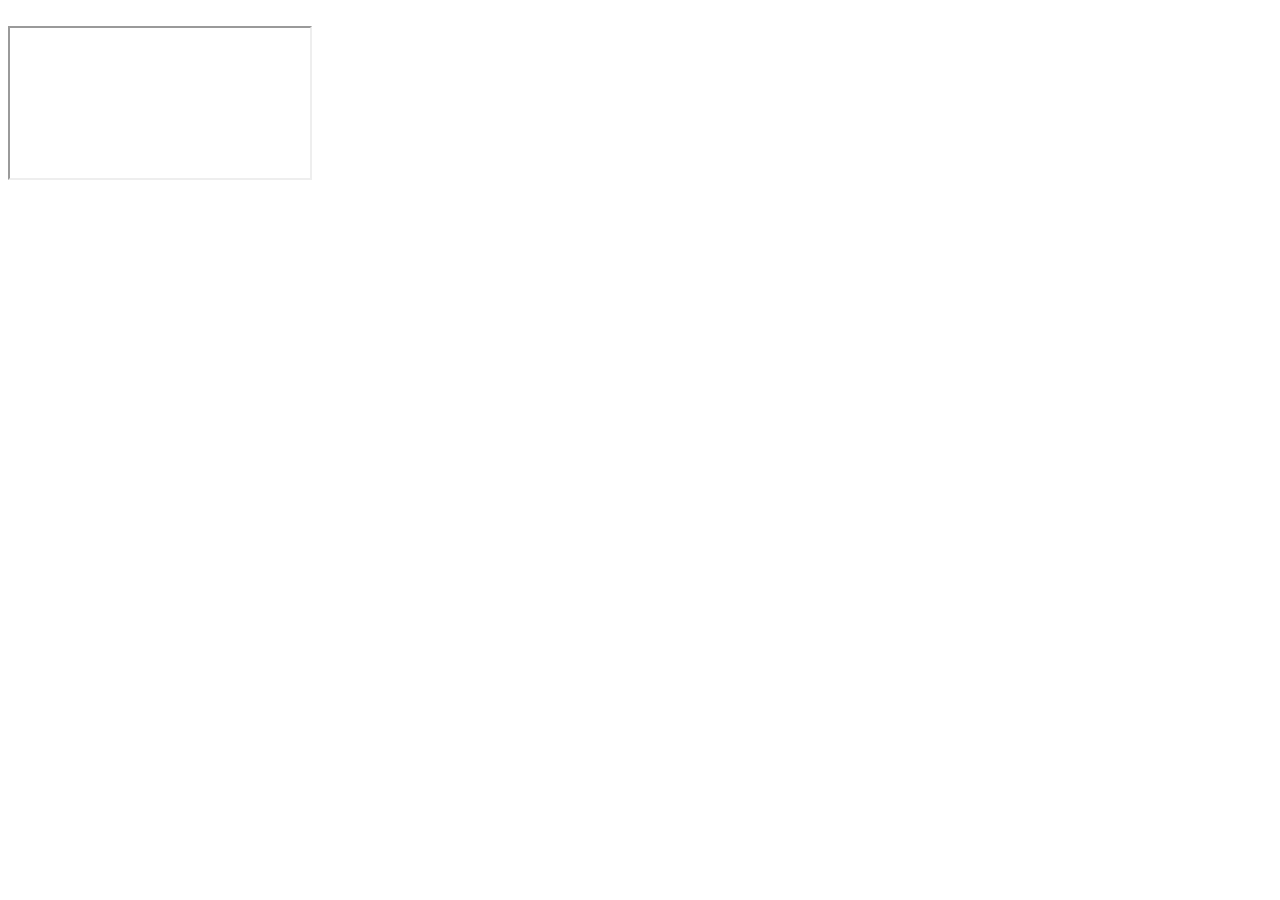
==== kontakty.html @ 893d641b "kontakt" ====
<!DOCTYPE html>
<html>
<head>
    


</head>
<body>

    
     <img src="https://static.posters.cz/image/750/plakaty/riverdale-bughead-and-varchie-i76126.jpg" alt="">

     <div class="ratio ratio-16x9">
        <iframe src="https://www.youtube.com/embed/zpOULjyy-n8?rel=0" title="YouTube video" allowfullscreen></iframe>
      </div>
     
    


</body>
</html>
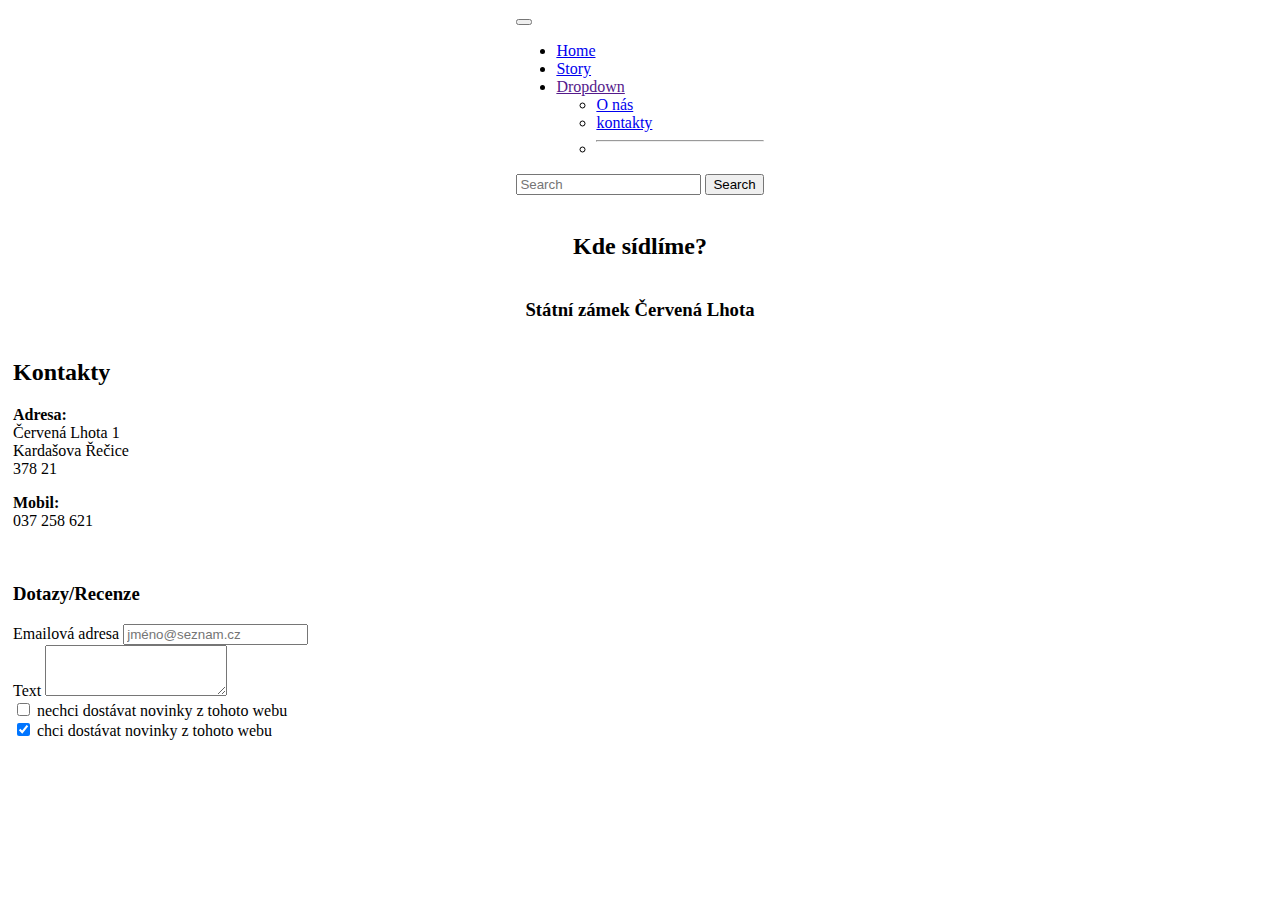
==== commit 7a039fd6: "8" ====
--- a/kontakty.html
+++ b/kontakty.html
@@ -1,21 +1,89 @@
 <!DOCTYPE html>
 <html>
 <head>
-    
+  <link href="https://cdn.jsdelivr.net/npm/bootstrap@5.0.2/dist/css/bootstrap.min.css" rel="stylesheet" integrity="sha384-EVSTQN3/azprG1Anm3QDgpJLIm9Nao0Yz1ztcQTwFspd3yD65VohhpuuCOmLASjC" crossorigin="anonymous">
+  <link href="https://fonts.googleapis.com/css2?family=Bungee+Shade&display=swap" rel="stylesheet">
+  <link rel="stylesheet" href="style.css">
 
 
 </head>
 <body>
+  <nav class="navbar navbar-expand-lg navbar-dark bg-dark">
+    <div class="container-fluid">
+      <a class="navbar-brand" href="#"></a>
+      <button class="navbar-toggler" type="button" data-bs-toggle="collapse" data-bs-target="#navbarSupportedContent" aria-controls="navbarSupportedContent" aria-expanded="false" aria-label="Toggle navigation">
+        <span class="navbar-toggler-icon"></span>
+      </button>
+      <div class="collapse navbar-collapse" id="navbarSupportedContent">
+        <ul class="navbar-nav me-auto mb-2 mb-lg-0">
+          <li class="nav-item">
+            <a class="nav-link active" aria-current="page" href="index.html">Home</a>
+          </li>
+          <li class="nav-item">
+            <a class="nav-link active" aria-current="page" href="STORY.html">Story</a>
+          </li>
+          <li class="nav-item dropdown">
+            <a class="nav-link dropdown-toggle" href="" id="navbarDropdown" role="button" data-bs-toggle="dropdown" aria-expanded="false">
+              Dropdown
+            </a>
+            <ul class="dropdown-menu" aria-labelledby="navbarDropdown">
+              <li><a class="dropdown-item"  aria-current="page" href="O-NAS.html">O nás</a></li>
+              
+              <li><a class="dropdown-item"  aria-current="page" href="kontakty.html">kontakty</a></li>
+              <li><hr class="dropdown-divider"></li>
+            </ul>
+          </li>
+        </ul>
+        <form class="d-flex">
+          <input class="form-control me-2" type="search" placeholder="Search" aria-label="Search">
+          <button class="btn btn-outline-success" type="submit">Search</button>
+        </form>
+      </div>
+    </div>
+  </nav>
+  <br>
+   
+  <h2>Kde sídlíme?</h2>
+  <h3>Státní zámek Červená Lhota </h3>
+<img class="vodafone-obraz" src="https://www.ck-rekrea.cz/katalogy-data/images/atrakce/469/zamek_cervena_lhota.jpg" alt="">
+  
+<div class="kontakt">
+    <h2>Kontakty</h2>
+  <div class="kontakty"></div>
+    <p><strong>Adresa:</strong> <br>
+      Červená Lhota 1 <br> Kardašova Řečice <br> 378 21</p>
+  <div class="kontakty">
+    <p><strong>Mobil:</strong> <br>
+    037 258 621</p>
+  </div>
+  
+  
+<br>
 
-    
-     <img src="https://static.posters.cz/image/750/plakaty/riverdale-bughead-and-varchie-i76126.jpg" alt="">
-
-     <div class="ratio ratio-16x9">
-        <iframe src="https://www.youtube.com/embed/zpOULjyy-n8?rel=0" title="YouTube video" allowfullscreen></iframe>
-      </div>
-     
-    
+<h3>Dotazy/Recenze</h3>
+<div class="mb-3">
+  <label for="exampleFormControlInput1" class="form-label">Emailová adresa</label>
+  <input type="email" class="form-control" id="exampleFormControlInput1" placeholder="jméno@seznam.cz">
+</div>
+<div class="mb-3">
+  <label for="exampleFormControlTextarea1" class="form-label">Text</label>
+  <textarea class="form-control" id="exampleFormControlTextarea1" rows="3"></textarea>
+</div>
 
 
+<div class="form-check">
+  <input class="form-check-input" type="checkbox" value="" id="flexCheckDefault">
+  <label class="form-check-label" for="flexCheckDefault">
+    nechci dostávat novinky z tohoto webu
+  </label>
+</div>
+<div class="form-check">
+  <input class="form-check-input" type="checkbox" value="" id="flexCheckChecked" checked>
+  <label class="form-check-label" for="flexCheckChecked">
+    chci dostávat novinky z tohoto webu
+  </label>
+</div>
+</div>
+      <script src="https://cdn.jsdelivr.net/npm/bootstrap@5.0.2/dist/js/bootstrap.bundle.min.js" integrity="sha384-MrcW6ZMFYlzcLA8Nl+NtUVF0sA7MsXsP1UyJoMp4YLEuNSfAP+JcXn/tWtIaxVXM" crossorigin="anonymous"></script>
 </body>
 </html>--- a/style.css
+++ b/style.css
@@ -0,0 +1,53 @@
+
+
+body {
+display: flex;
+flex-direction: column;
+ align-items: center;
+}
+
+
+
+.postavy-layout {
+    width: 201px; 
+    height: 275px
+}
+
+.nejvetsi-obraz {
+    width: 1200px;
+}
+
+.story-layout  {
+    display: flex;
+    flex-direction: column;
+    align-items: center;
+}
+
+.STORY.htlm body {
+display: flex;
+flex-direction: column;
+align-items: center;
+}
+
+.story-obraz {
+    width: 1100px;
+}
+
+.O-NAS.html body {
+display: flex;
+flex-direction: column;
+align-items: center;
+}
+
+.vodafone-obraz {
+    width: 800px;
+}
+
+.gif-obraz {
+    width: 600px;
+}
+
+.kontakt {
+    width: 100%;
+    margin: 0 0 0 10px
+}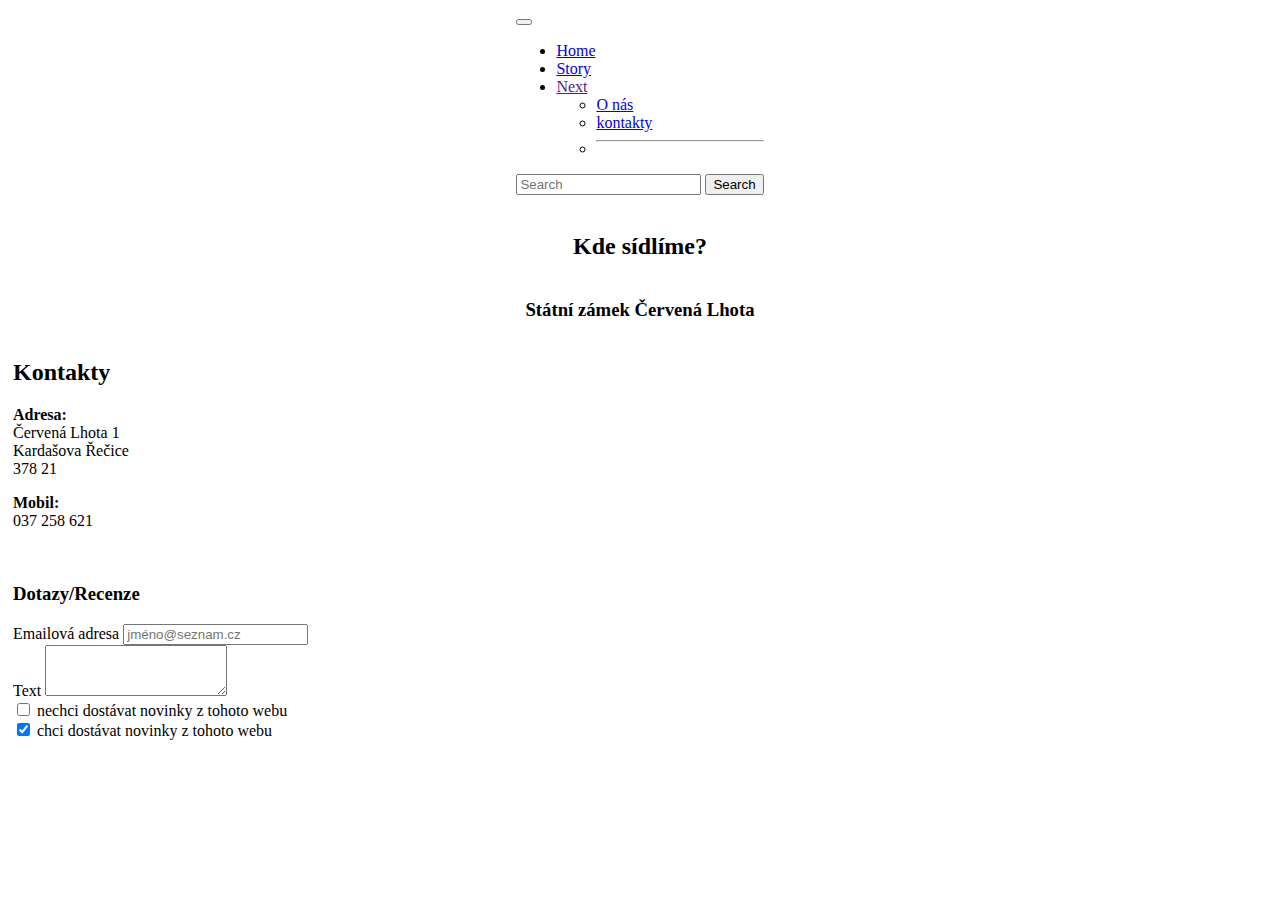
==== commit 5631ffab: "11" ====
--- a/kontakty.html
+++ b/kontakty.html
@@ -24,7 +24,7 @@
           </li>
           <li class="nav-item dropdown">
             <a class="nav-link dropdown-toggle" href="" id="navbarDropdown" role="button" data-bs-toggle="dropdown" aria-expanded="false">
-              Dropdown
+              Next
             </a>
             <ul class="dropdown-menu" aria-labelledby="navbarDropdown">
               <li><a class="dropdown-item"  aria-current="page" href="O-NAS.html">O nás</a></li>
--- a/style.css
+++ b/style.css
@@ -50,4 +50,4 @@
 .kontakt {
     width: 100%;
     margin: 0 0 0 10px
-}+}
